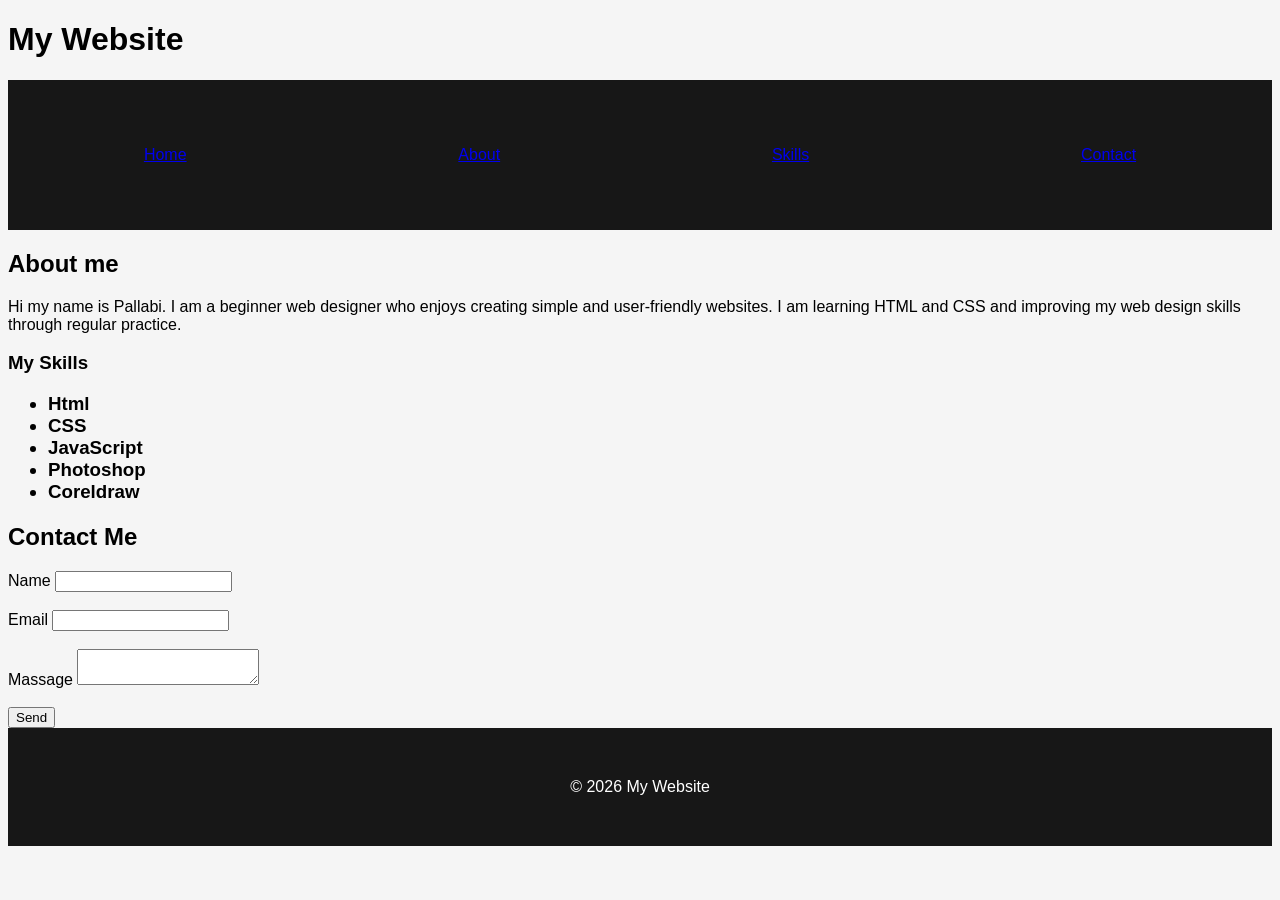
==== simple website.html @ 7da21c6e "Add files via upload" ====
<!DOCTYPE html>
<html>
<head>
  <link rel="stylesheet" href="style.css">
</head>
<body>
  <header>
    <h1>My Website</h1>
  </header>
  <nav>
    <a href="#">Home</a>
    <a href="#">About</a>
    <a href="#">Skills</a>
    <a href="#">Contact</a>
    </nav>
    <section class="about">
      <h2>About me</h2>
      <p>Hi my name is Pallabi.
I am a beginner web designer who enjoys creating simple and user-friendly websites.
I am learning HTML and CSS and improving my web design skills through regular practice.
</p>
    </section>
    <section class="skills">
     <h3> My Skills<h3>
       <ul>
         <li>Html</li>
         <li>CSS</li>
         <li>JavaScript</li>
         <li>Photoshop</li>
         <li>Coreldraw</li>
       </ul>
    </section>
    <section class="contact">
      <h2>Contact Me</h2>
      <form>
        <label>Name</label>
        <input type="text"><br><br>
        <label>Email</label>
        <input type="mail"><br><br>
        <label>Massage</label>
        <textarea></textarea><br><br>
        <button type="submit">Send </button>
      </form>
    </section>
    <footer>
      © 2026 My Website 
    </footer>
---- style.css ----
{
  margin: 0;
  padding: 0;
  box-sizing:border-box;
}
body{
  font-family: Arial,sans-serif;
  background: #f5f5f5;
}
nav{
  background:#171717;
  min-height: 150px;
  display:flex;
  justify-content:space-around;
  align-items:center;
}
.logo{
  

  color:#e9a52e;
  font-size: 40px;
  font-weight:bold;
  line-height: 1.2;
}
.link{
  display:gide;
  grid-template-columns:1fr 1fr;
  gap:12px 40px;
}
.link a{
  color: white ;
  text-decoration: none;
  font-size: 25px;
}
link a:hover{
  color:#e9a52e;
  }
  .hero{
    background:#222;
    color: white ;
    text-align: center;
    padding:95px 20px;
  }
  .Hero h1{
    color:#e9a52e;
    font-size: 60px;
    line-height: 1.2;
  }
  .hero p{
    margin-top: 25px;
    font-size: 28px;
    color:#ddd;
  }
.gallery{
  width: 85%;
  max-width:900px;
  margin: 60px auto;
}
.food-card{
  background:white;
  margin-bottom:50px;
  border-radius:15px;
  overflow: hidden;
  box-shadow: 0 5px 20px #ccc;
}
.food-card img{
  width: 100%;
  height:420px;
  object-fit:cover;
  display: block ;
}
.food-card h2{
  text-align: center;
  padding: 30px;
  font-size: 30px;
  color:#222;
}
footer {
    background: #171717;
    color: white;
    text-align: center;
    padding: 50px 20px;
}

footer h2 {
    color: #e9a52e;
    font-size: 32px;
    margin-bottom: 15px;
}

footer p {
    color: #ccc;
    font-size: 18px;
    margin-bottom: 25px;
}

.copyright {
    border-top: 1px solid #444;
    padding-top: 20px;
}
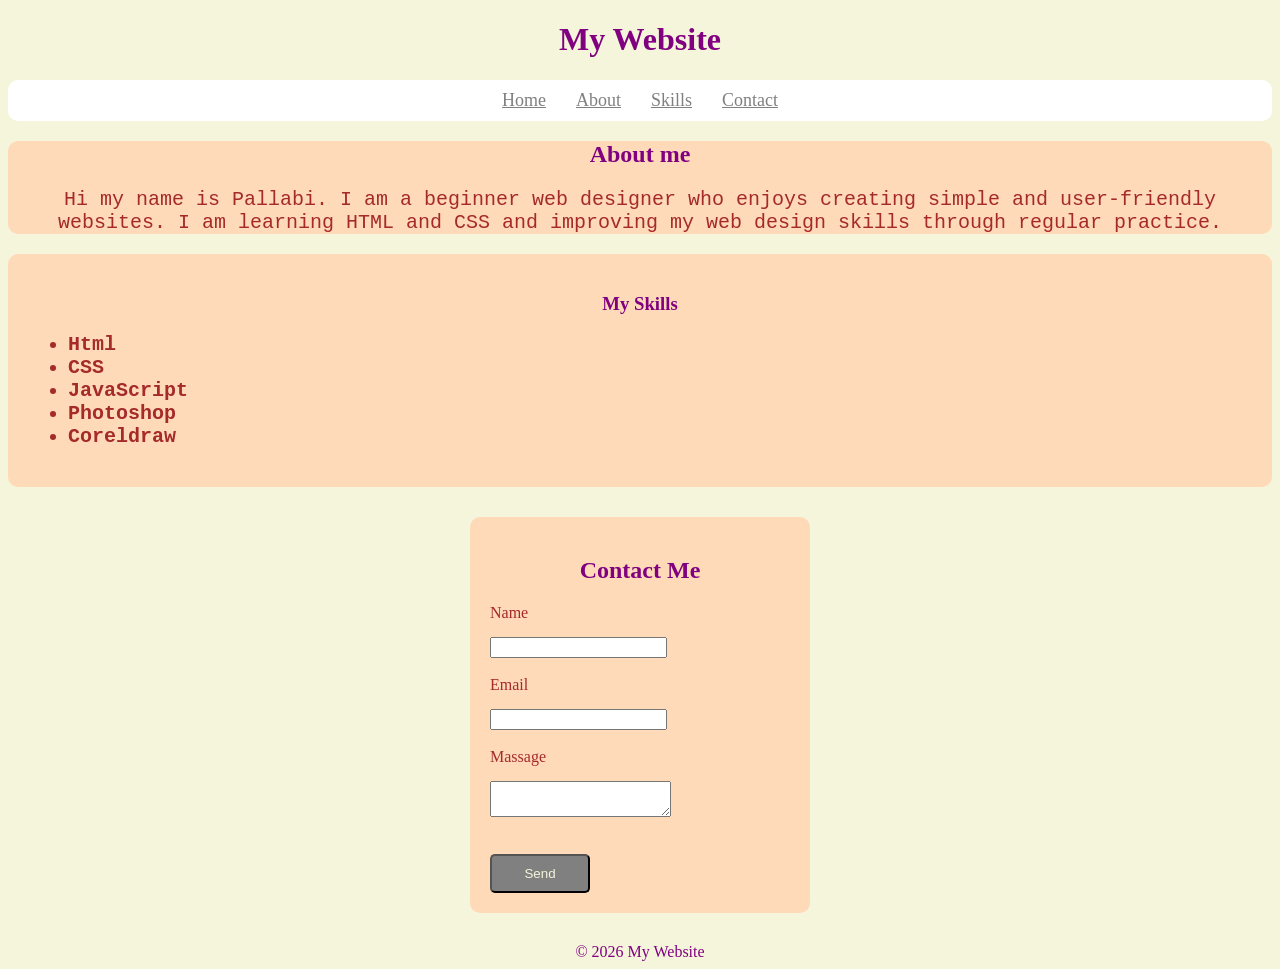
==== commit f5c875a2: "Update simple website.html" ====
--- a/simple website.html
+++ b/simple website.html
@@ -1,7 +1,7 @@
 <!DOCTYPE html>
 <html>
 <head>
-  <link rel="stylesheet" href="style.css">
+  <link rel="stylesheet" href="simple website.css">
 </head>
 <body>
   <header>
@@ -44,4 +44,4 @@
     </section>
     <footer>
       © 2026 My Website 
-    </footer>+    </footer>
--- a/simple website.css
+++ b/simple website.css
@@ -0,0 +1,98 @@
+body {
+  background-color: beige;
+}
+header{
+  color: purple;
+  text-align: center;
+  font-family: Georgia;
+}
+nav{
+  background-color:white;
+  display:flex;
+  justify-content:center;
+  padding: 10px;
+  gap:30px;
+  border-radius:10px;
+}
+nav a{
+  color: gray;
+  font-size: 18px;
+} 
+.about{
+  background-color: peachpuff;
+  border-radius: 10px;
+}
+.about h2{
+  color: purple;
+  text-align: center;
+  font-family: Georgia;
+}
+.about p{
+  color: brown;
+  font-size: 20px;
+  text-align: center;
+  font-family: courier New;
+  font-weight: lighter;
+}
+.skills{
+  background-color: peachpuff;
+  padding: 20px;
+  border-radius:10px;
+}
+.skills h3{
+  color: purple;
+  text-align: center;
+  font-family: Georgia;
+}
+}
+.skills ul{
+  background-color: peachpuff ;
+  
+}
+.skills li{
+  color: brown;
+  font-size: 20px;
+  text-align: left;
+  font-family: courier New;
+}
+.contact{
+  width: 300px;
+  margin: 30px auto;
+  padding: 20px;
+  border-radius: 10px;
+  background-color: peachpuff;
+}
+.contact h2{
+  color: purple;
+  font-family: georgia;
+  text-align: center;
+}
+.contact label{
+  display: block;
+  margin: top;
+  margin-bottom: 15px;
+  color: brown;
+}
+.contact input
+.contact textarea{
+  width: 100%;
+  padding: 10px;
+  box-sizing: border-box;
+  border-radius:5px;
+}
+.contact textarea{
+  height: 100%;
+}
+.contact button{
+  width: 100px;
+  margin-top: 15px;
+  padding: 10px 15px;
+  background-color: gray;
+  color: beige;
+  cursor:pointer;
+  border-radius:5px;
+}
+footer{
+  text-align: center;
+  color: purple ;
+}
